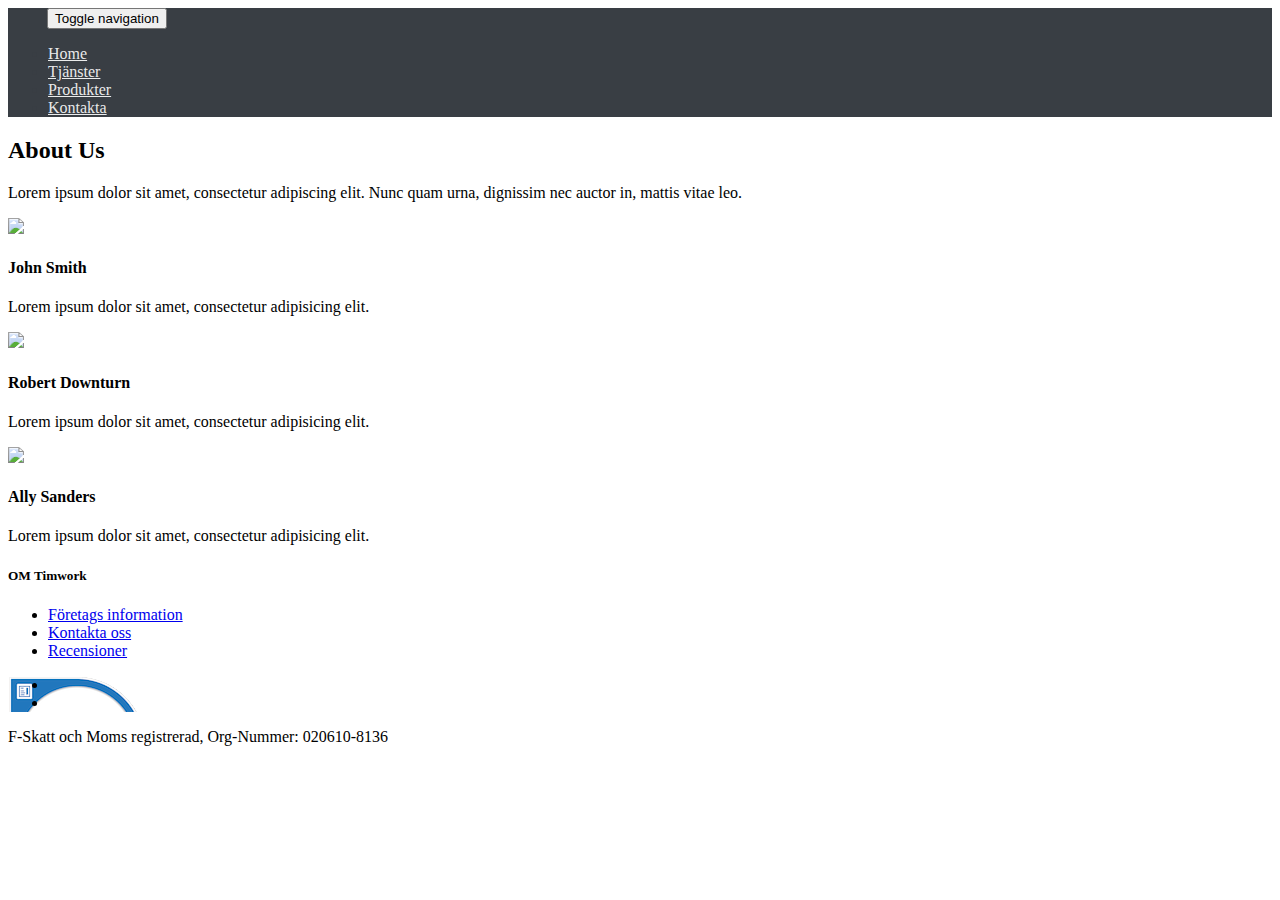
==== about-us.html @ 776ac597 "dunno" ====
<!DOCTYPE html>
<html>

<head>
    <meta charset="utf-8">
    <meta name="viewport" content="width=device-width, initial-scale=1.0, shrink-to-fit=no">
    <title>About Us - Brand</title>
    <link rel="stylesheet" href="assets/bootstrap/css/bootstrap.min.css">
    <link rel="stylesheet" href="https://fonts.googleapis.com/css?family=Montserrat:400,400i,700,700i,600,600i">
    <link rel="stylesheet" href="assets/fonts/simple-line-icons.min.css">
    <link rel="stylesheet" href="https://cdnjs.cloudflare.com/ajax/libs/baguettebox.js/1.10.0/baguetteBox.min.css">
    <link rel="stylesheet" href="assets/css/smoothproducts.css">
</head>

<body>
    <nav class="navbar navbar-light navbar-expand-lg fixed-top bg-dark clean-navbar" style="background: rgb(57,62,68);color: rgb(57,62,68);">
        <div class="container"><a class="navbar-brand logo" style="background: url(&quot;assets/img/Timwork-NoBackground.png&quot;), rgba(255,255,255,0);background-size: cover, auto;color: rgba(0,0,0,0);width: 148px;" href="index.html">Brand</a><button data-toggle="collapse" class="navbar-toggler"
                data-target="#navcol-1"><span class="sr-only">Toggle navigation</span><span class="navbar-toggler-icon"></span></button>
            <div class="collapse navbar-collapse" id="navcol-1">
                <ul class="nav navbar-nav ml-auto">
                    <li class="nav-item"><a class="nav-link" href="index.html" style="color: rgba(255,255,255,0.9);">Home</a></li>
                    <li class="nav-item"><a class="nav-link" href="service-page.html" style="color: rgba(255,255,255,0.9);">Tjänster</a></li>
                    <li class="nav-item"><a class="nav-link" href="pricing.html" style="color: rgba(255,255,255,0.9);">Produkter</a></li>
                    <li class="nav-item"><a class="nav-link" href="contact-us.html" style="color: rgba(255,255,255,0.9);">Kontakta</a></li>
                </ul>
            </div>
        </div>
    </nav>
    <main class="page">
        <section class="clean-block about-us">
            <div class="container">
                <div class="block-heading">
                    <h2 class="text-info">About Us</h2>
                    <p>Lorem ipsum dolor sit amet, consectetur adipiscing elit. Nunc quam urna, dignissim nec auctor in, mattis vitae leo.</p>
                </div>
                <div class="row justify-content-center">
                    <div class="col-sm-6 col-lg-4">
                        <div class="card clean-card text-center"><img class="card-img-top w-100 d-block" src="assets/img/avatars/avatar1.jpg">
                            <div class="card-body info">
                                <h4 class="card-title">John Smith</h4>
                                <p class="card-text">Lorem ipsum dolor sit amet, consectetur adipisicing elit.</p>
                                <div class="icons"><a href="#"><i class="icon-social-facebook"></i></a><a href="#"><i class="icon-social-instagram"></i></a><a href="#"><i class="icon-social-twitter"></i></a></div>
                            </div>
                        </div>
                    </div>
                    <div class="col-sm-6 col-lg-4">
                        <div class="card clean-card text-center"><img class="card-img-top w-100 d-block" src="assets/img/avatars/avatar2.jpg">
                            <div class="card-body info">
                                <h4 class="card-title">Robert Downturn</h4>
                                <p class="card-text">Lorem ipsum dolor sit amet, consectetur adipisicing elit.</p>
                                <div class="icons"><a href="#"><i class="icon-social-facebook"></i></a><a href="#"><i class="icon-social-instagram"></i></a><a href="#"><i class="icon-social-twitter"></i></a></div>
                            </div>
                        </div>
                    </div>
                    <div class="col-sm-6 col-lg-4">
                        <div class="card clean-card text-center"><img class="card-img-top w-100 d-block" src="assets/img/avatars/avatar3.jpg">
                            <div class="card-body info">
                                <h4 class="card-title">Ally Sanders</h4>
                                <p class="card-text">Lorem ipsum dolor sit amet, consectetur adipisicing elit.</p>
                                <div class="icons"><a href="#"><i class="icon-social-facebook"></i></a><a href="#"><i class="icon-social-instagram"></i></a><a href="#"><i class="icon-social-twitter"></i></a></div>
                            </div>
                        </div>
                    </div>
                </div>
            </div>
        </section>
    </main>
    <footer class="page-footer dark">
        <div class="container">
            <div class="row">
                <div class="col-sm-3">
                    <h5>OM Timwork</h5>
                    <ul>
                        <li><a href="#">Företags information</a></li>
                        <li><a href="contact-us.html">Kontakta oss</a></li>
                        <li><a href="https://www.google.com/search?q=timwork&amp;oq=timwork+&amp;aqs=chrome.0.69i59j69i60l3j69i61j69i60j0i13.1129j0j1&amp;sourceid=chrome&amp;ie=UTF-8#lrd=0x46677f5412eb10db:0xa3921e3d54554,1,,,">Recensioner</a></li>
                    </ul>
                </div>
                <div class="col-sm-3" style="background: url(&quot;assets/img/mta-windows-operating-system-fundamentals-certified-2020.png&quot;) no-repeat;background-size: auto;" button="https://www.youracclaim.com/badges/aca6c844-699e-4c61-8936-a447652b6771/public_url">
                    <ul>
                        <li></li>
                        <li></li>
                    </ul>
                </div>
            </div>
            <div class="row"></div>
        </div>
        <div class="footer-copyright">
            <p>F-Skatt och Moms registrerad, Org-Nummer: 020610-8136</p>
        </div>
    </footer>
    <script src="assets/js/jquery.min.js"></script>
    <script src="assets/bootstrap/js/bootstrap.min.js"></script>
    <script src="assets/js/smart-forms.min.js"></script>
    <script src="https://cdnjs.cloudflare.com/ajax/libs/baguettebox.js/1.10.0/baguetteBox.min.js"></script>
    <script src="assets/js/smoothproducts.min.js"></script>
    <script src="assets/js/theme.js"></script>
</body>

</html>
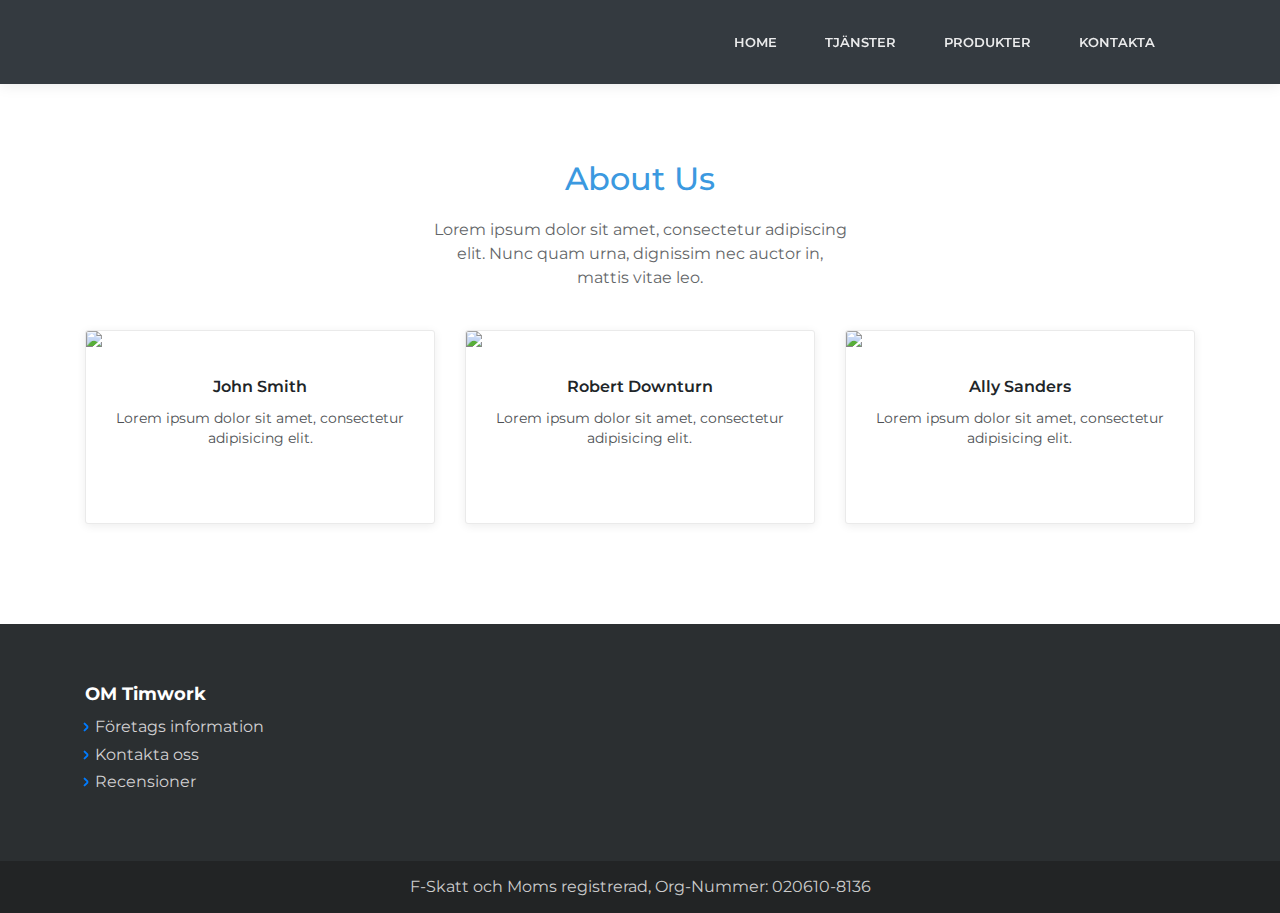
==== commit 73c3612f: "Ny affärdel tillgänglig" ====
--- a/about-us.html
+++ b/about-us.html
@@ -14,13 +14,12 @@
 
 <body>
     <nav class="navbar navbar-light navbar-expand-lg fixed-top bg-dark clean-navbar" style="background: rgb(57,62,68);color: rgb(57,62,68);">
-        <div class="container"><a class="navbar-brand logo" style="background: url(&quot;assets/img/Timwork-NoBackground.png&quot;), rgba(255,255,255,0);background-size: cover, auto;color: rgba(0,0,0,0);width: 148px;" href="index.html">Brand</a><button data-toggle="collapse" class="navbar-toggler"
-                data-target="#navcol-1"><span class="sr-only">Toggle navigation</span><span class="navbar-toggler-icon"></span></button>
+        <div class="container"><a class="navbar-brand logo" style="background: url(&quot;assets/img/Timwork-NoBackground.png&quot;), rgba(255,255,255,0);background-size: cover, auto;color: rgba(0,0,0,0);width: 148px;" href="index.html">Brand</a><button data-toggle="collapse" class="navbar-toggler" data-target="#navcol-1"><span class="sr-only">Toggle navigation</span><span class="navbar-toggler-icon"></span></button>
             <div class="collapse navbar-collapse" id="navcol-1">
                 <ul class="nav navbar-nav ml-auto">
                     <li class="nav-item"><a class="nav-link" href="index.html" style="color: rgba(255,255,255,0.9);">Home</a></li>
                     <li class="nav-item"><a class="nav-link" href="service-page.html" style="color: rgba(255,255,255,0.9);">Tjänster</a></li>
-                    <li class="nav-item"><a class="nav-link" href="pricing.html" style="color: rgba(255,255,255,0.9);">Produkter</a></li>
+                    <li class="nav-item"><a class="nav-link" href="https://store.timwork.se/" style="color: rgba(255,255,255,0.9);">Produkter</a></li>
                     <li class="nav-item"><a class="nav-link" href="contact-us.html" style="color: rgba(255,255,255,0.9);">Kontakta</a></li>
                 </ul>
             </div>
@@ -76,14 +75,7 @@
                         <li><a href="https://www.google.com/search?q=timwork&amp;oq=timwork+&amp;aqs=chrome.0.69i59j69i60l3j69i61j69i60j0i13.1129j0j1&amp;sourceid=chrome&amp;ie=UTF-8#lrd=0x46677f5412eb10db:0xa3921e3d54554,1,,,">Recensioner</a></li>
                     </ul>
                 </div>
-                <div class="col-sm-3" style="background: url(&quot;assets/img/mta-windows-operating-system-fundamentals-certified-2020.png&quot;) no-repeat;background-size: auto;" button="https://www.youracclaim.com/badges/aca6c844-699e-4c61-8936-a447652b6771/public_url">
-                    <ul>
-                        <li></li>
-                        <li></li>
-                    </ul>
-                </div>
             </div>
-            <div class="row"></div>
         </div>
         <div class="footer-copyright">
             <p>F-Skatt och Moms registrerad, Org-Nummer: 020610-8136</p>
